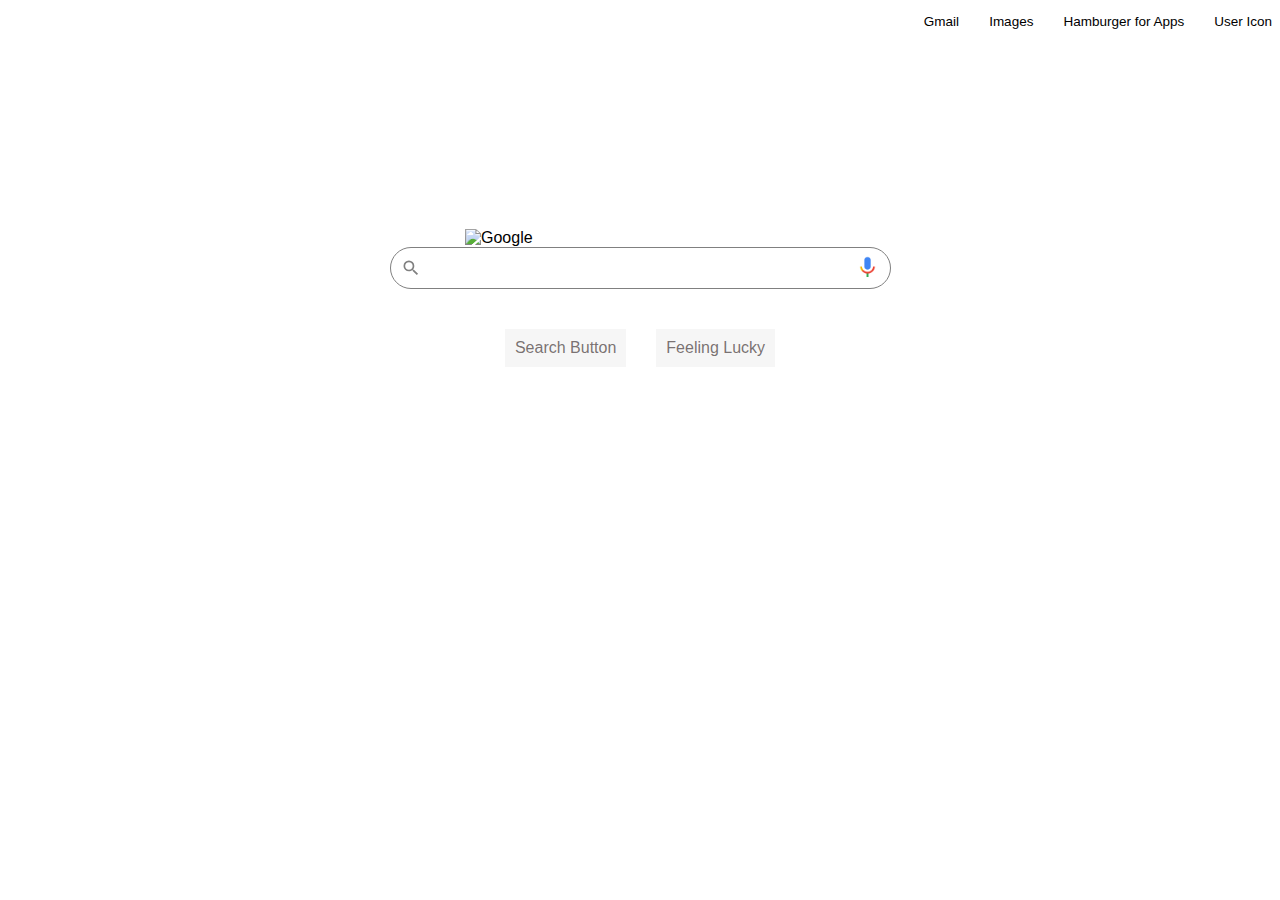
==== index.html @ 668614ed "created the Google home page, added HTML and CSS" ====
<!DOCTYPE html>
<html lang="en">
<head>
    <meta charset="UTF-8">
    <meta http-equiv="X-UA-Compatible" content="IE=edge">
    <meta name="viewport" content="width=device-width, initial-scale=1.0">
    <title>Document</title>
    <link rel="stylesheet" href="./style.css">
</head>
<body>
    <header>
        <nav>
            <ul id="navigation">
                <li>Gmail</li>
                <li>Images</li>
                <li id="apps">Hamburger for Apps</li>
                <li id="user">User Icon</li>
            </ul>

        </nav>
    </header>
    <main>
        <div id="google_logo">
            <img src="https://cdn.vox-cdn.com/thumbor/8tLchaDMIEDNzUD3mYQ7v1ZQL84=/0x0:2012x1341/920x613/filters:focal(0x0:2012x1341):format(webp)/cdn.vox-cdn.com/uploads/chorus_image/image/47070706/google2.0.0.jpg" alt="Google">
        </div>
        <div id="search_area">
            <div id="search_box">
                <div id="search_icon">
                    <svg focusable="false" xmlns="http://www.w3.org/2000/svg" fill="currentColor" viewBox="0 0 24 24"><path d="M15.5 14h-.79l-.28-.27A6.471 6.471 0 0 0 16 9.5 6.5 6.5 0 1 0 9.5 16c1.61 0 3.09-.59 4.23-1.57l.27.28v.79l5 4.99L20.49 19l-4.99-5zm-6 0C7.01 14 5 11.99 5 9.5S7.01 5 9.5 5 14 7.01 14 9.5 11.99 14 9.5 14z"></path></svg>
                </div>
                <input id="search_bar" type="text">
                <div id="voice_icon">
                    <img src="./images/voice_search.png" alt="Voice Search">
                </div>
            </div>
            
        </div>
        <div id="sub_button">
            <div id="search_button">
                Search Button
            </div>
            <div id="feeling_lucky">
                Feeling Lucky
            </div>
        </div>
    </main>
</body>
</html>
---- style.css ----
body{
    font-family: Arial, Helvetica, sans-serif;
}

#navigation{
    display: flex;
    justify-content: flex-end;
    list-style: none;
    font-size: 13.5px;
}

#navigation li{
    margin-left: 30px;
}

/*----------------------------------------*/

#google_logo{
    display: flex;
    justify-content: center;
    margin-top: 200px;
}

#google_logo img{
    width: 350px;
}

#search_area{
    display: flex;
    justify-content: center;
    margin-bottom: 40px;
}

#search_box{
    display: flex;
    border: 1px solid gray;
    width: fit-content;
    height: 40px;
    border-radius: 25px;
    align-items: center;
}

#search_box *{
    margin: 0 5px 0 5px;
}

#search_icon{
    display: flex;
    align-items: center;
    width: 30px;
    color: gray;
}

#search_bar, #search_bar:focus{
    min-width: 400px;
    min-height: 20px;
    font-size: large;
    border: none;
    outline: none;
}

#voice_icon{
    display: flex;
    justify-content: ;
}

#voice_icon img{
    width: 25px;
}




#sub_button{
    display: flex;
    justify-content: center;
}

#sub_button *{
    margin: 0 15px 0 15px;
    padding: 10px;
    background-color: #f5f5f5ef;
    color: #726a6aef;
    font-weight: 100;
}
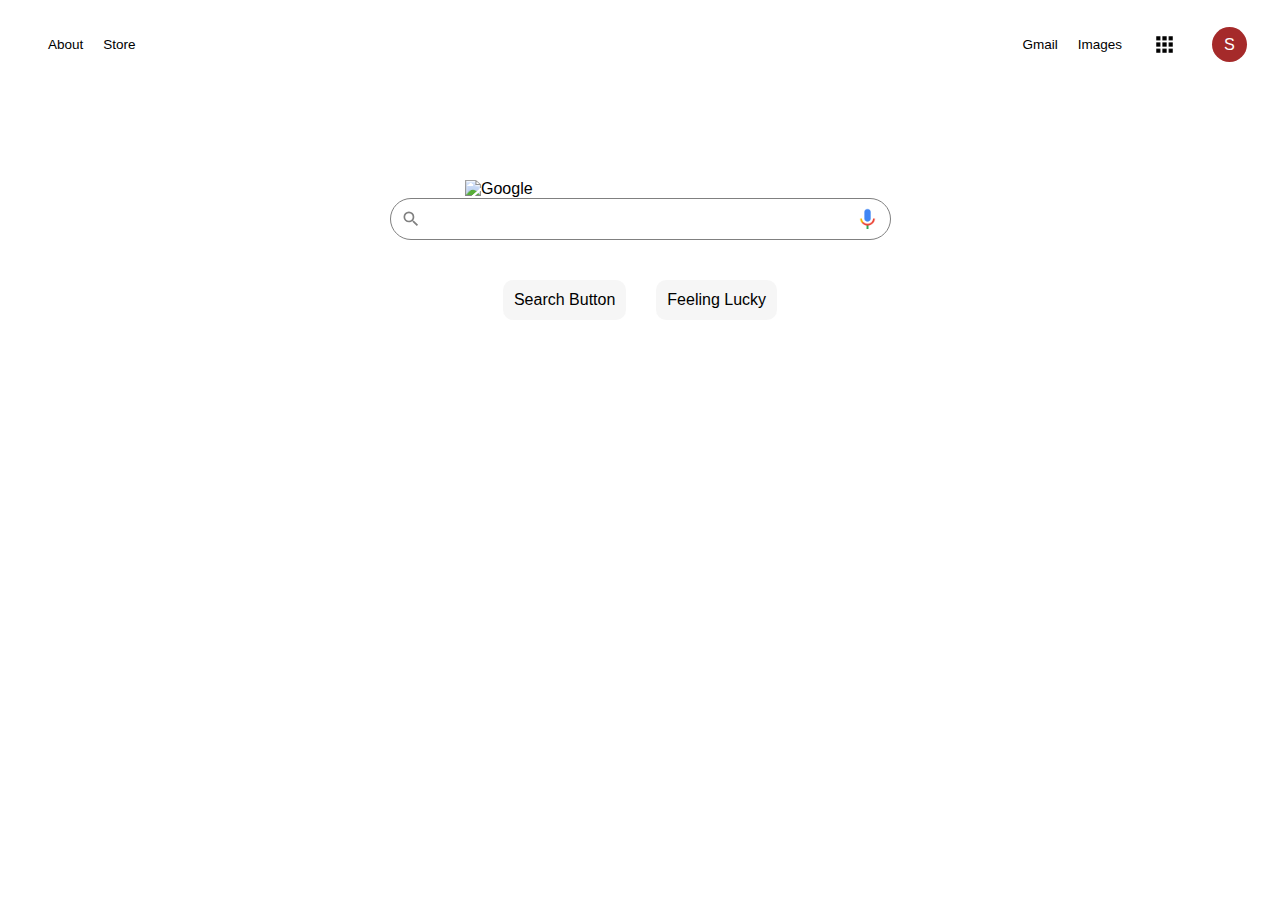
==== commit 0e561a8d: "Added Some Styling Changes" ====
--- a/index.html
+++ b/index.html
@@ -9,12 +9,16 @@
 </head>
 <body>
     <header>
-        <nav>
+        <nav >
+            <ul id="about_store">
+                <li>About</li>
+                <li>Store</li>
+            </ul>
             <ul id="navigation">
                 <li>Gmail</li>
                 <li>Images</li>
-                <li id="apps">Hamburger for Apps</li>
-                <li id="user">User Icon</li>
+                <li id="apps"><img src="./images/app_icon.png" alt=""></li>
+                <li id="user"><p>S</p></li>
             </ul>
 
         </nav>
--- a/style.css
+++ b/style.css
@@ -2,15 +2,66 @@
     font-family: Arial, Helvetica, sans-serif;
 }
 
-#navigation{
+nav{
     display: flex;
-    justify-content: flex-end;
+}
+
+#about_store{
+    display: flex;
+    margin-right: auto;
+    align-items: center;
     list-style: none;
     font-size: 13.5px;
 }
 
+#about_store li{
+    margin-right: 20px;
+}
+
+#navigation{
+    display: flex;
+    align-items: center;
+    list-style: none;
+    font-size: 13.5px;
+}
+
+
 #navigation li{
-    margin-left: 30px;
+    margin-right: 20px;
+}
+
+#navigation li:hover{
+    text-decoration: underline;
+}
+
+#apps,#user{
+    display: flex;
+    border-radius: 50%;
+    width: 45px;
+    height: 45px;
+    justify-content: center;
+    align-items: center;
+}
+
+#user p{
+    display: flex;
+    width: 35px;
+    height: 35px;
+    border-radius: 50%;
+    background-color: brown;
+    justify-content: center;
+    align-items: center;
+    font-size: larger;
+    color: white;
+}
+
+
+#apps:hover, #user:hover{
+    background-color: rgb(233, 233, 233);
+}
+
+#apps img{
+    width: 25px;
 }
 
 /*----------------------------------------*/
@@ -18,7 +69,7 @@
 #google_logo{
     display: flex;
     justify-content: center;
-    margin-top: 200px;
+    margin-top: 100px;
 }
 
 #google_logo img{
@@ -80,7 +131,12 @@
     margin: 0 15px 0 15px;
     padding: 10px;
     background-color: #f5f5f5ef;
-    color: #726a6aef;
+    border: 1px transparent solid;
+    border-radius: 10px;
     font-weight: 100;
 }
 
+#sub_button *:hover{
+    border-color: rgb(204, 193, 193);
+}
+
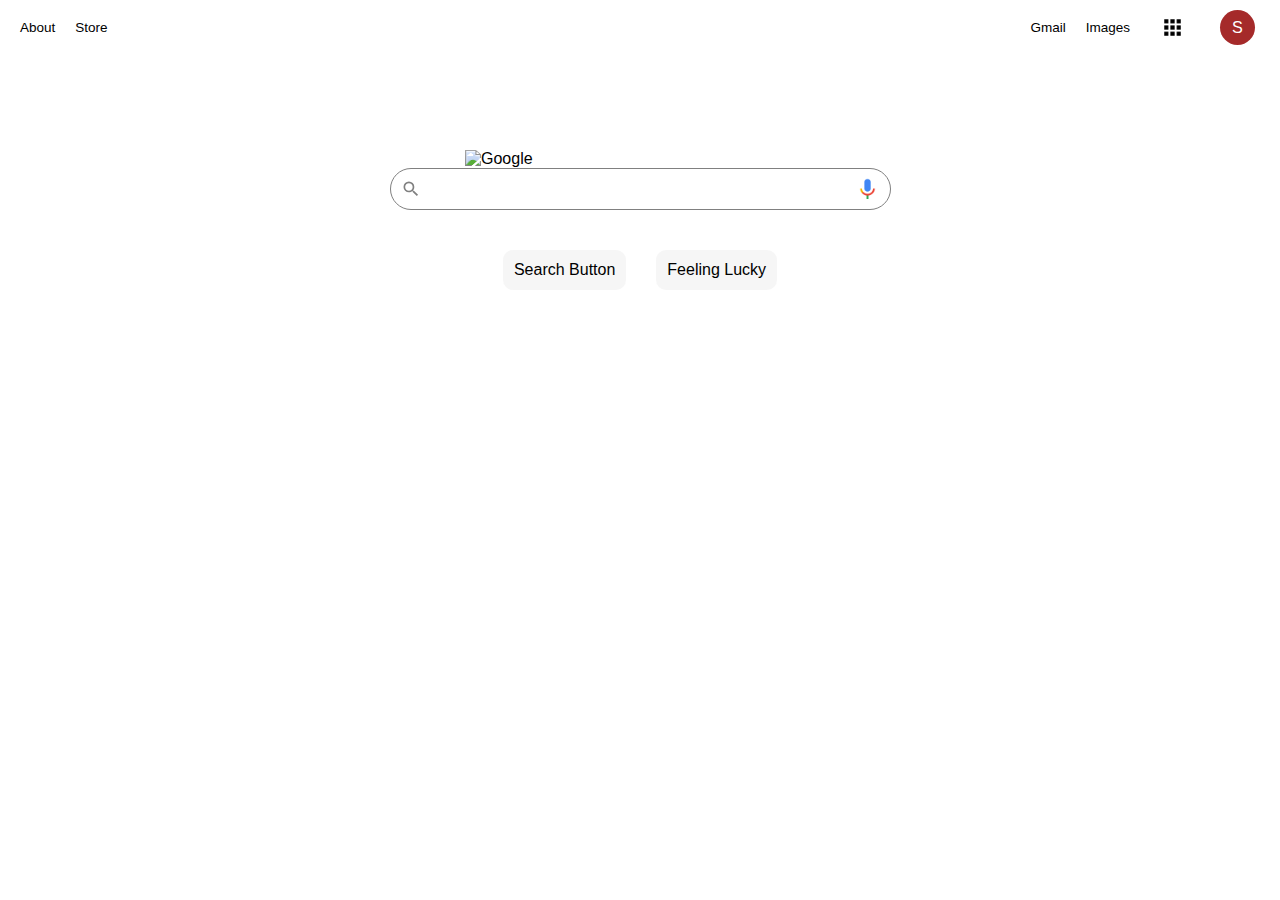
==== commit e5e5219f: "Made Style Changes to website" ====
--- a/index.html
+++ b/index.html
@@ -9,7 +9,7 @@
 </head>
 <body>
     <header>
-        <nav >
+        <nav>
             <ul id="about_store">
                 <li>About</li>
                 <li>Store</li>
--- a/style.css
+++ b/style.css
@@ -2,8 +2,15 @@
     font-family: Arial, Helvetica, sans-serif;
 }
 
+html,body,header,nav {padding:0; margin:0;}
+
 nav{
     display: flex;
+}
+
+nav *{
+    margin-bottom: 0;
+    margin-top: 0;
 }
 
 #about_store{
@@ -12,10 +19,16 @@
     align-items: center;
     list-style: none;
     font-size: 13.5px;
+    padding-left: 20px;
+    margin-top: 5px;
 }
 
 #about_store li{
     margin-right: 20px;
+}
+#about_store li:hover{
+    margin-right: 20px;
+    text-decoration: underline;
 }
 
 #navigation{
@@ -23,6 +36,7 @@
     align-items: center;
     list-style: none;
     font-size: 13.5px;
+    margin-top: 5px;
 }
 
 
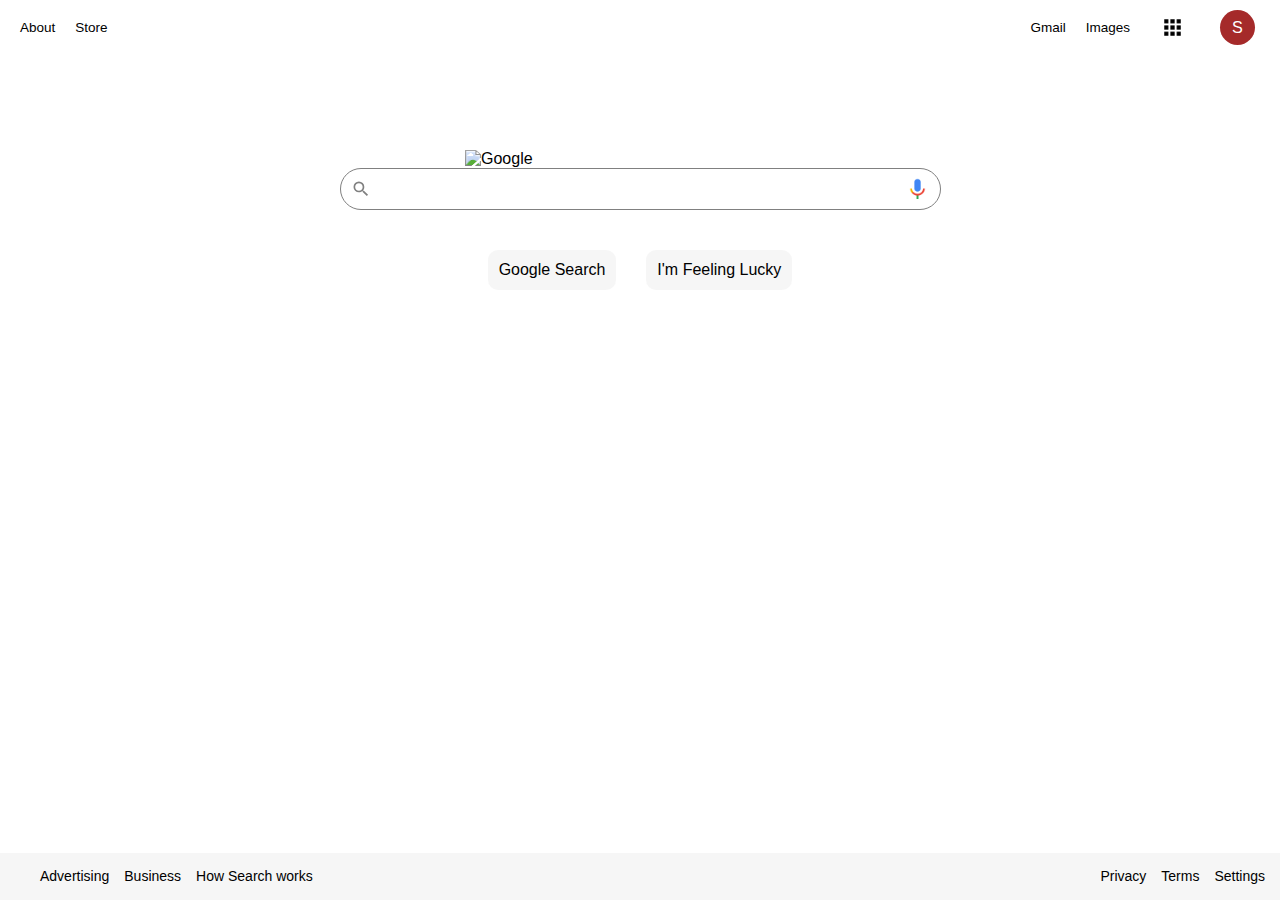
==== commit fedce184: "Made Some additional changes to the webpage" ====
--- a/index.html
+++ b/index.html
@@ -8,45 +8,63 @@
     <link rel="stylesheet" href="./style.css">
 </head>
 <body>
-    <header>
-        <nav>
-            <ul id="about_store">
-                <li>About</li>
-                <li>Store</li>
-            </ul>
-            <ul id="navigation">
-                <li>Gmail</li>
-                <li>Images</li>
-                <li id="apps"><img src="./images/app_icon.png" alt=""></li>
-                <li id="user"><p>S</p></li>
-            </ul>
-
-        </nav>
-    </header>
-    <main>
-        <div id="google_logo">
-            <img src="https://cdn.vox-cdn.com/thumbor/8tLchaDMIEDNzUD3mYQ7v1ZQL84=/0x0:2012x1341/920x613/filters:focal(0x0:2012x1341):format(webp)/cdn.vox-cdn.com/uploads/chorus_image/image/47070706/google2.0.0.jpg" alt="Google">
-        </div>
-        <div id="search_area">
-            <div id="search_box">
-                <div id="search_icon">
-                    <svg focusable="false" xmlns="http://www.w3.org/2000/svg" fill="currentColor" viewBox="0 0 24 24"><path d="M15.5 14h-.79l-.28-.27A6.471 6.471 0 0 0 16 9.5 6.5 6.5 0 1 0 9.5 16c1.61 0 3.09-.59 4.23-1.57l.27.28v.79l5 4.99L20.49 19l-4.99-5zm-6 0C7.01 14 5 11.99 5 9.5S7.01 5 9.5 5 14 7.01 14 9.5 11.99 14 9.5 14z"></path></svg>
+    <div id="page_container">
+        <header>
+            <nav>
+                <ul id="about_store">
+                    <li>About</li>
+                    <li>Store</li>
+                </ul>
+                <ul id="navigation">
+                    <li>Gmail</li>
+                    <li>Images</li>
+                    <li id="apps"><img src="./images/app_icon.png" alt=""></li>
+                    <li id="user"><p>S</p></li>
+                </ul>
+    
+            </nav>
+        </header>
+        <main>
+            <div id="google_logo">
+                <img src="https://cdn.vox-cdn.com/thumbor/8tLchaDMIEDNzUD3mYQ7v1ZQL84=/0x0:2012x1341/920x613/filters:focal(0x0:2012x1341):format(webp)/cdn.vox-cdn.com/uploads/chorus_image/image/47070706/google2.0.0.jpg" alt="Google">
+            </div>
+            <div id="search_area">
+                <div id="search_box">
+                    <div id="search_icon">
+                        <svg focusable="false" xmlns="http://www.w3.org/2000/svg" fill="currentColor" viewBox="0 0 24 24"><path d="M15.5 14h-.79l-.28-.27A6.471 6.471 0 0 0 16 9.5 6.5 6.5 0 1 0 9.5 16c1.61 0 3.09-.59 4.23-1.57l.27.28v.79l5 4.99L20.49 19l-4.99-5zm-6 0C7.01 14 5 11.99 5 9.5S7.01 5 9.5 5 14 7.01 14 9.5 11.99 14 9.5 14z"></path></svg>
+                    </div>
+                    <input id="search_bar" type="text">
+                    <div id="voice_icon">
+                        <img src="./images/voice_search.png" alt="Voice Search">
+                    </div>
                 </div>
-                <input id="search_bar" type="text">
-                <div id="voice_icon">
-                    <img src="./images/voice_search.png" alt="Voice Search">
+                
+            </div>
+            <div id="sub_button">
+                <div id="search_button">
+                    Google Search
+                </div>
+                <div id="feeling_lucky">
+                    I'm Feeling Lucky
                 </div>
             </div>
-            
-        </div>
-        <div id="sub_button">
-            <div id="search_button">
-                Search Button
-            </div>
-            <div id="feeling_lucky">
-                Feeling Lucky
-            </div>
-        </div>
-    </main>
+    
+            <footer id="footer">
+                <nav>
+                    <ul id="footer_left">
+                        <li>Advertising</li>
+                        <li>Business</li>
+                        <li>How Search works</li>
+                    </ul>
+                    <ul id="footer_right">
+                        <li>Privacy</li>
+                        <li>Terms</li>
+                        <li>Settings</li>
+                    </ul>
+        
+                </nav>
+            </footer>
+        </main>
+    </div>
 </body>
 </html>--- a/style.css
+++ b/style.css
@@ -3,6 +3,11 @@
 }
 
 html,body,header,nav {padding:0; margin:0;}
+
+#page_container{
+    position: relative;
+    min-height: 100vh;
+}
 
 nav{
     display: flex;
@@ -11,13 +16,13 @@
 nav *{
     margin-bottom: 0;
     margin-top: 0;
+    list-style: none;
 }
 
 #about_store{
     display: flex;
     margin-right: auto;
     align-items: center;
-    list-style: none;
     font-size: 13.5px;
     padding-left: 20px;
     margin-top: 5px;
@@ -34,7 +39,6 @@
 #navigation{
     display: flex;
     align-items: center;
-    list-style: none;
     font-size: 13.5px;
     margin-top: 5px;
 }
@@ -80,6 +84,10 @@
 
 /*----------------------------------------*/
 
+main{
+    padding-bottom: 2rem;
+}
+
 #google_logo{
     display: flex;
     justify-content: center;
@@ -117,7 +125,7 @@
 }
 
 #search_bar, #search_bar:focus{
-    min-width: 400px;
+    min-width: 500px;
     min-height: 20px;
     font-size: large;
     border: none;
@@ -126,7 +134,7 @@
 
 #voice_icon{
     display: flex;
-    justify-content: ;
+    justify-content: center;
 }
 
 #voice_icon img{
@@ -154,3 +162,35 @@
     border-color: rgb(204, 193, 193);
 }
 
+/* ----------------------------------------------------------------------*/
+
+#footer{
+    position: absolute;
+    display: inline-block;
+    vertical-align: middle;
+    bottom: 0;
+    width: 100%;
+    height: 2rem;
+    padding-top: 15px;
+    background-color: #f5f5f5ef;
+}
+
+#footer ul{
+    display: flex;
+    align-items: center;
+}
+
+#footer_left{
+    margin-right: auto;
+    float: left;
+}
+
+#footer li{
+    margin-right: 15px;
+    font-size: 14px;
+}
+
+#footer_right{
+    margin-left: auto;
+    float: right;
+}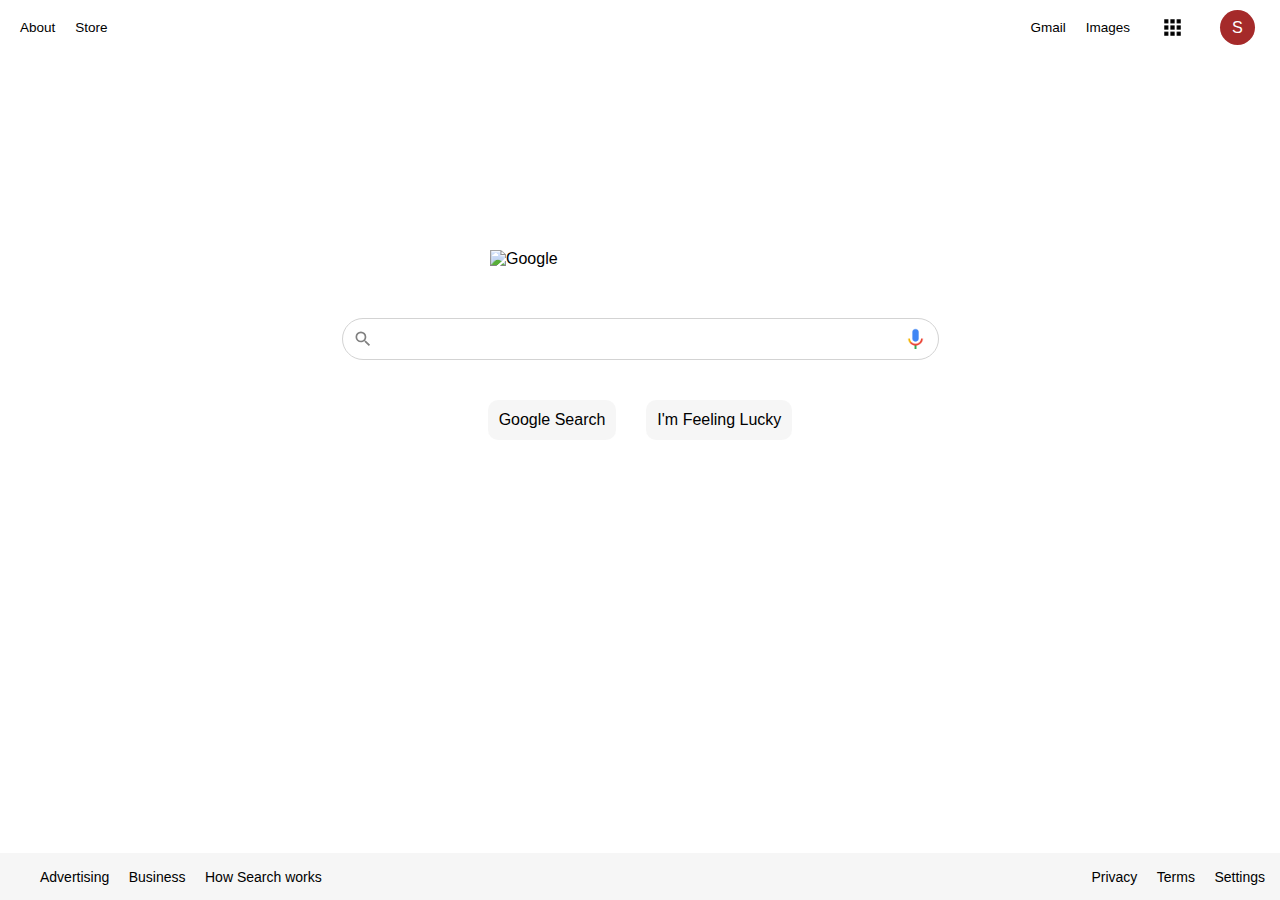
==== commit 07c5eff8: "Added a search page, as well as styling for it. Also uploading icons" ====
--- a/index.html
+++ b/index.html
@@ -5,7 +5,7 @@
     <meta http-equiv="X-UA-Compatible" content="IE=edge">
     <meta name="viewport" content="width=device-width, initial-scale=1.0">
     <title>Document</title>
-    <link rel="stylesheet" href="./style.css">
+    <link rel="stylesheet" href="./css/style.css">
 </head>
 <body>
     <div id="page_container">
@@ -26,14 +26,15 @@
         </header>
         <main>
             <div id="google_logo">
-                <img src="https://cdn.vox-cdn.com/thumbor/8tLchaDMIEDNzUD3mYQ7v1ZQL84=/0x0:2012x1341/920x613/filters:focal(0x0:2012x1341):format(webp)/cdn.vox-cdn.com/uploads/chorus_image/image/47070706/google2.0.0.jpg" alt="Google">
+                <img src="https://www.google.com/images/branding/googlelogo/1x/googlelogo_color_272x92dp.png" alt="Google">
             </div>
+            <div id="divide"></div>
             <div id="search_area">
                 <div id="search_box">
                     <div id="search_icon">
                         <svg focusable="false" xmlns="http://www.w3.org/2000/svg" fill="currentColor" viewBox="0 0 24 24"><path d="M15.5 14h-.79l-.28-.27A6.471 6.471 0 0 0 16 9.5 6.5 6.5 0 1 0 9.5 16c1.61 0 3.09-.59 4.23-1.57l.27.28v.79l5 4.99L20.49 19l-4.99-5zm-6 0C7.01 14 5 11.99 5 9.5S7.01 5 9.5 5 14 7.01 14 9.5 11.99 14 9.5 14z"></path></svg>
                     </div>
-                    <input id="search_bar" type="text">
+                    <input id="search_bar" type="search">
                     <div id="voice_icon">
                         <img src="./images/voice_search.png" alt="Voice Search">
                     </div>
--- a/css/style.css
+++ b/css/style.css
@@ -0,0 +1,208 @@
+body{
+    font-family: Arial, Helvetica, sans-serif;
+}
+
+html,body,header,nav {padding:0; margin:0;}
+
+#page_container{
+    position: relative;
+    min-height: 100vh;
+}
+
+nav{
+    display: flex;
+}
+
+nav *{
+    margin-bottom: 0;
+    margin-top: 0;
+    list-style: none;
+}
+
+#about_store{
+    display: flex;
+    margin-right: auto;
+    align-items: center;
+    font-size: 13.5px;
+    padding-left: 20px;
+    margin-top: 5px;
+}
+
+#about_store li{
+    margin-right: 20px;
+}
+#about_store li:hover{
+    margin-right: 20px;
+    text-decoration: underline;
+}
+
+#navigation{
+    display: flex;
+    align-items: center;
+    font-size: 13.5px;
+    margin-top: 5px;
+}
+
+
+#navigation li{
+    margin-right: 20px;
+}
+
+#navigation li:hover{
+    text-decoration: underline;
+}
+
+#apps,#user{
+    display: flex;
+    border-radius: 50%;
+    width: 45px;
+    height: 45px;
+    justify-content: center;
+    align-items: center;
+}
+
+#user p{
+    display: flex;
+    width: 35px;
+    height: 35px;
+    border-radius: 50%;
+    background-color: brown;
+    justify-content: center;
+    align-items: center;
+    font-size: larger;
+    color: white;
+}
+
+
+#apps:hover, #user:hover{
+    background-color: rgb(233, 233, 233);
+}
+
+#apps img{
+    width: 25px;
+}
+
+/*----------------------------------------*/
+
+main{
+    padding-bottom: 2rem;
+}
+
+#google_logo{
+    display: flex;
+    justify-content: center;
+    margin-top: 200px;
+    margin-bottom: 50px;
+}
+
+#google_logo img{
+    width: 300px;
+}
+
+#search_area{
+    display: flex;
+    justify-content: center;
+    margin-bottom: 40px;
+}
+
+#search_box{
+    display: flex;
+    border: 1px solid lightgray;
+    width: fit-content;
+    height: 40px;
+    border-radius: 25px;
+    align-items: center;
+}
+
+#search_box *{
+    margin: 0 5px 0 5px;
+}
+
+#search_icon{
+    display: flex;
+    align-items: center;
+    width: 30px;
+    color: gray;
+}
+
+#search_bar, #search_bar:focus{
+    min-width: 500px;
+    min-height: 20px;
+    font-size: large;
+    border: none;
+    outline: none;
+}
+
+#search_bar:focus{
+    border-right: 1px lightgray solid;
+}
+
+#search_box:hover{
+    box-shadow: 0px 1px 4px 1px lightgray;
+}
+
+
+#divide{
+    
+}
+
+
+#voice_icon{
+    display: flex;
+    justify-content: center;
+}
+
+#voice_icon img{
+    width: 25px;
+}
+
+
+
+
+#sub_button{
+    display: flex;
+    justify-content: center;
+}
+
+#sub_button *{
+    margin: 0 15px 0 15px;
+    padding: 10px;
+    background-color: #f5f5f5ef;
+    border: 1px transparent solid;
+    border-radius: 10px;
+    font-weight: 100;
+}
+
+#sub_button *:hover{
+    border-color: rgb(204, 193, 193);
+}
+
+/* ----------------------------------------------------------------------*/
+
+#footer{
+    position: absolute;
+    display: inline;
+    vertical-align: middle;
+    bottom: 0;
+    width: 100%;
+    height: 2rem;
+    padding-top: 15px;
+    background-color: #f5f5f5ef;
+}
+
+
+
+#footer_left{
+    float: left;
+}
+
+#footer li{
+    display: inline;
+    margin-right: 15px;
+    font-size: 14px;
+}
+
+#footer_right{
+    margin-left: auto;
+    float: right;
+}